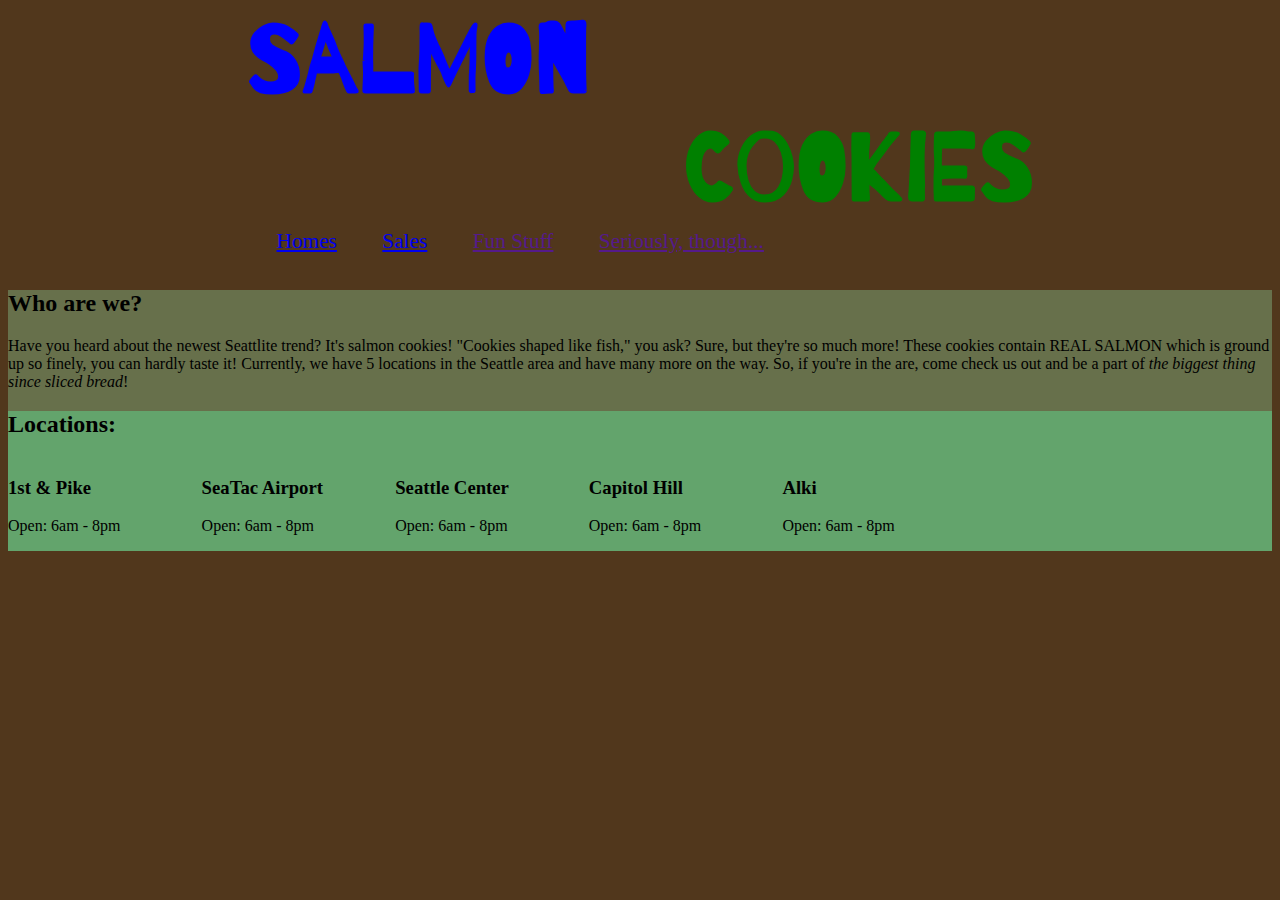
==== index.html @ d1ab7a1d "Added structure to html files and styling." ====
<!DOCTYPE html>
<html>
  <head>
    <meta charset="utf-8">
    <title>Salmon Cookies</title>
    <link rel="stylesheet" href="style.css" />
    <!-- Links for custom fonts -->
    <link href="https://fonts.googleapis.com/css?family=Barrio" rel="stylesheet">
  </head>
  <body>
    <div class="wrapper">
      <header>
        <hgroup>
          <h1 id="salmon">Salmon</h1>
          <h1 id ="cookies">Cookies</h1>
        </hgroup>
        <nav>
          <ul>
            <li class="current"><a href="index.html">Homes</a></li>
            <li><a href="sales.html">Sales</a></li>
            <li><a href="">Fun Stuff</a></li>
            <li><a href="">Seriously, though...</a></li>
          </ul>
        </nav>
      </header>
      <section id="home-content">
        <h2>Who are we?</h2>
        <p>Have you heard about the newest Seattlite trend? It's salmon cookies! "Cookies shaped like fish," you ask? Sure, but they're so much more! These cookies contain REAL SALMON which is ground up so finely, you can hardly taste it! Currently, we have 5 locations in the Seattle area and have many more on the way. So, if you're in the are, come check us out and be a part of <em>the biggest thing since sliced bread</em>!</p>
        <aside class="locations">
          <h2>Locations:</h2>
          <article>
            <h3>1st & Pike</h3>
            <p>Open: 6am - 8pm</p>
          </article>
          <article>
            <h3>SeaTac Airport</h3>
            <p>Open: 6am - 8pm</p>
          </article>
          <article>
            <h3>Seattle Center</h3>
            <p>Open: 6am - 8pm</p>
          </article>
          <article>
            <h3>Capitol Hill</h3>
            <p>Open: 6am - 8pm</p>
          </article>
          <article>
            <h3>Alki</h3>
            <p>Open: 6am - 8pm</p>
          </article>
        </aside>
      </section>
    </div>
  </body>
</html>
---- style.css ----
body {
  align: center;
  padding: 0px;
  background-color: #51371C;
}

.wrapper {
  width: auto;
  align: center;
}

#main-content {
  width: 90%
  align: center;
  margin-top: 2%;
}

header {
  align: center;
  background-image: url("https://github.com/codefellows/seattle-201d19/blob/master/class-06-dom-objects-domain_modeling/assets/salmon.png?raw=true");
  background-position: center;
  width: 787px;
  height: 219px;
  margin: auto;
  padding: 0px;
}

nav {
  font-size: 16pt;
  align: center;
  height: 30px;
  margin: auto;
}

nav ul {
  margin: 0px;
  padding: 5px 0px 5px 30px;
}

nav li {
  display: inline;
  text-decoration: none;
  margin-right: 40px;
}

#salmon {
  font-family: Barrio;
  font-size: 72pt;
  text-align: left;
  padding: 0px 20px 0px 0px;
  margin: 0px;
  color: blue;
}

#cookies {
  font-family: Barrio;
  font-size: 72pt;
  text-align: right;
  padding: 0px 0px 0px 20px;
  margin: 0px;
  color: green;
}

#title {
  text-align: center;
  margin-top: 5%;
}

#home-content {
  margin-top: 5%;
  font-family: Georgia, serif;
  background-color: #67704B;
}

article {
  display: inline-block;
  width: 15%;
}

aside {
  align: right;
  display: block;
}

.locations {
  background-color: #63A46C;

}

.list-item {
  font-family: Helvetica, sans-serif;
}
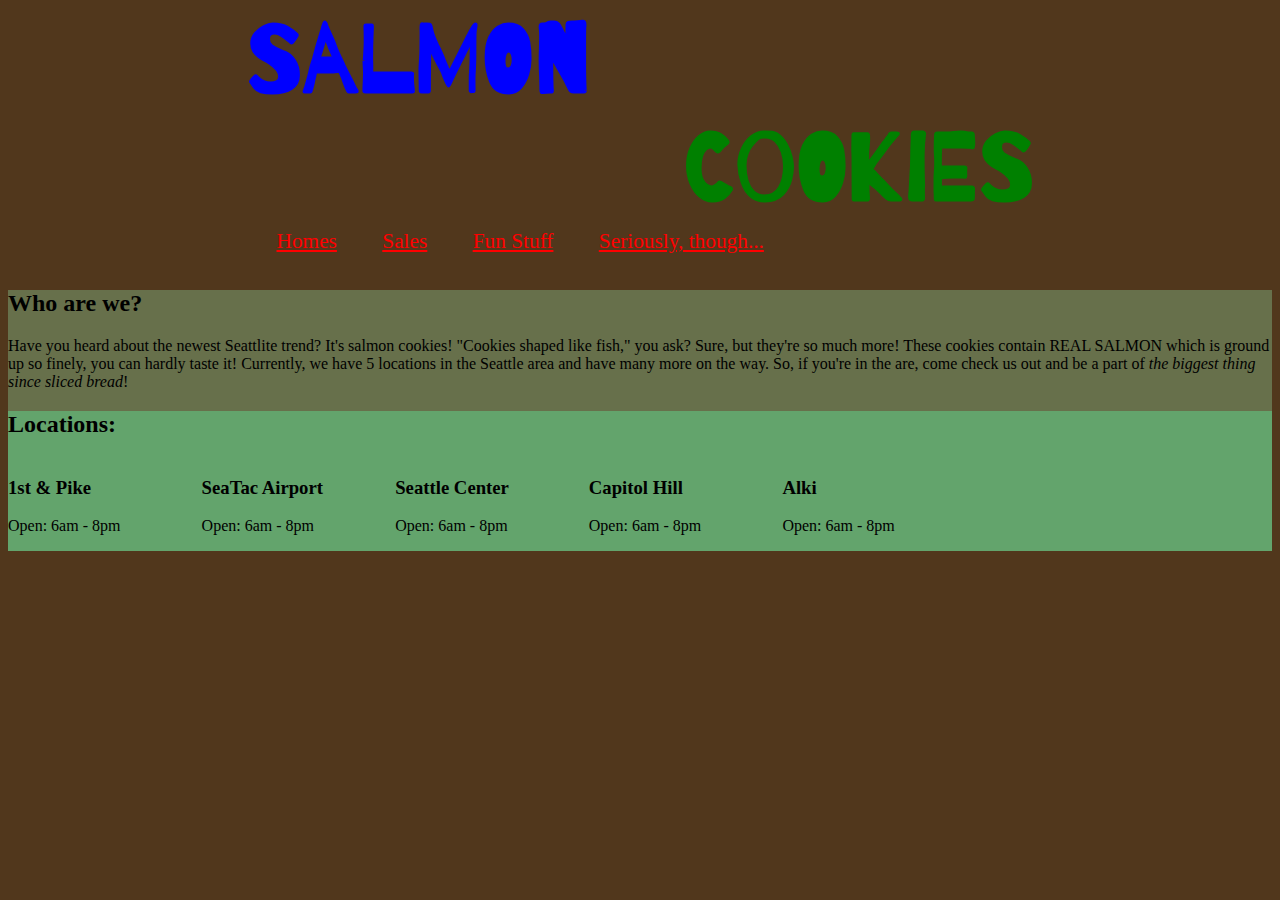
==== commit 4271137b: "Merge pull request #4 from cameronmbacon/tuesday-tables" ====
--- a/index.html
+++ b/index.html
@@ -2,7 +2,7 @@
 <html>
   <head>
     <meta charset="utf-8">
-    <title>Salmon Cookies</title>
+    <title>Salmon Cookies | Home</title>
     <link rel="stylesheet" href="style.css" />
     <!-- Links for custom fonts -->
     <link href="https://fonts.googleapis.com/css?family=Barrio" rel="stylesheet">
--- a/style.css
+++ b/style.css
@@ -32,6 +32,10 @@
   margin: auto;
 }
 
+a {
+  color: red;
+}
+
 nav ul {
   margin: 0px;
   padding: 5px 0px 5px 30px;
@@ -40,6 +44,7 @@
 nav li {
   display: inline;
   text-decoration: none;
+  color: red;
   margin-right: 40px;
 }
 
@@ -90,3 +95,24 @@
 .list-item {
   font-family: Helvetica, sans-serif;
 }
+
+table {
+  background-color: #67704B;
+  border: solid white 1px;
+  font-size: 24px;
+  display: block;
+  width: 100%;
+  overflow: auto;
+  word-wrap: break-word;
+}
+
+thead {
+  display: table-header-group;
+  vertical-align: middle;
+}
+
+tr td {
+  border: solid white 1px;
+  vertical-align: middle;
+  font-family: Helvetica, sans-serif;
+}
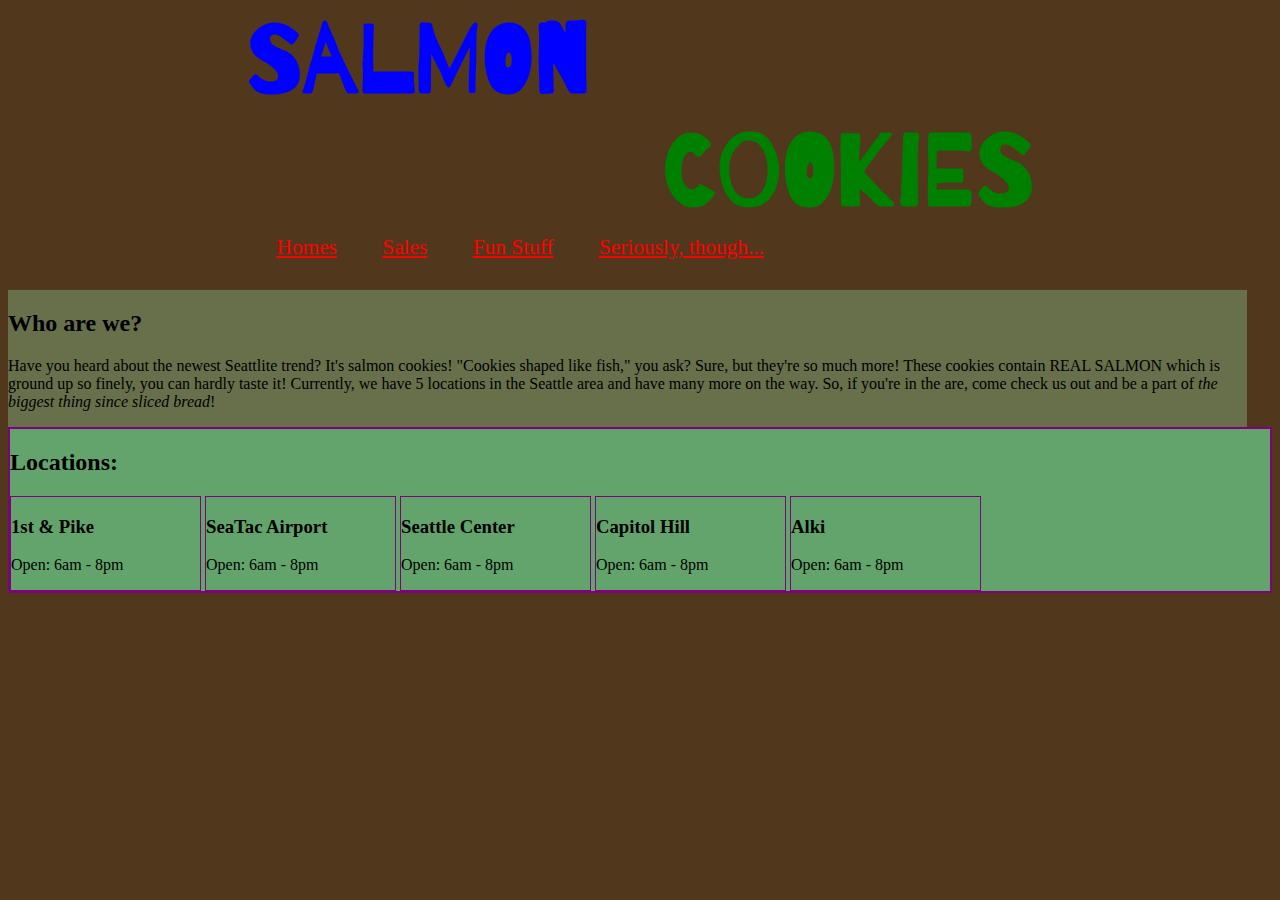
==== commit 61bb62df: "Merge pull request #6 from cameronmbacon/tuesday-tables" ====
--- a/index.html
+++ b/index.html
@@ -26,30 +26,30 @@
       <section id="home-content">
         <h2>Who are we?</h2>
         <p>Have you heard about the newest Seattlite trend? It's salmon cookies! "Cookies shaped like fish," you ask? Sure, but they're so much more! These cookies contain REAL SALMON which is ground up so finely, you can hardly taste it! Currently, we have 5 locations in the Seattle area and have many more on the way. So, if you're in the are, come check us out and be a part of <em>the biggest thing since sliced bread</em>!</p>
-        <aside class="locations">
-          <h2>Locations:</h2>
-          <article>
-            <h3>1st & Pike</h3>
-            <p>Open: 6am - 8pm</p>
-          </article>
-          <article>
-            <h3>SeaTac Airport</h3>
-            <p>Open: 6am - 8pm</p>
-          </article>
-          <article>
-            <h3>Seattle Center</h3>
-            <p>Open: 6am - 8pm</p>
-          </article>
-          <article>
-            <h3>Capitol Hill</h3>
-            <p>Open: 6am - 8pm</p>
-          </article>
-          <article>
-            <h3>Alki</h3>
-            <p>Open: 6am - 8pm</p>
-          </article>
-        </aside>
       </section>
+      <aside class="locations">
+        <h2>Locations:</h2>
+        <article>
+          <h3>1st & Pike</h3>
+          <p>Open: 6am - 8pm</p>
+        </article>
+        <article>
+          <h3>SeaTac Airport</h3>
+          <p>Open: 6am - 8pm</p>
+        </article>
+        <article>
+          <h3>Seattle Center</h3>
+          <p>Open: 6am - 8pm</p>
+        </article>
+        <article>
+          <h3>Capitol Hill</h3>
+          <p>Open: 6am - 8pm</p>
+        </article>
+        <article>
+          <h3>Alki</h3>
+          <p>Open: 6am - 8pm</p>
+        </article>
+      </aside>
     </div>
   </body>
 </html>
--- a/style.css
+++ b/style.css
@@ -5,6 +5,7 @@
 }
 
 .wrapper {
+  display: inline-block;
   width: auto;
   align: center;
 }
@@ -59,20 +60,24 @@
 
 #cookies {
   font-family: Barrio;
-  font-size: 72pt;
+  font-size: 76pt;
   text-align: right;
-  padding: 0px 0px 0px 20px;
+  padding: 0px;
   margin: 0px;
   color: green;
 }
 
 #title {
+  font-size: 36pt;
   text-align: center;
   margin-top: 5%;
 }
 
 #home-content {
+  display: inline-block;
   margin-top: 5%;
+  margin-right: 2%;
+  padding-right: 2%
   font-family: Georgia, serif;
   background-color: #67704B;
 }
@@ -83,11 +88,13 @@
 }
 
 aside {
-  align: right;
+  background-color: #63A46C;
+  border: solid purple 2px;
   display: block;
 }
 
-.locations {
+.locations article {
+  border: solid purple 1.5px;
   background-color: #63A46C;
 
 }
@@ -107,12 +114,36 @@
 }
 
 thead {
+  align-content: center;
   display: table-header-group;
   vertical-align: middle;
 }
 
 tr td {
+  align-content: center;
   border: solid white 1px;
   vertical-align: middle;
   font-family: Helvetica, sans-serif;
 }
+
+th, td {
+  align-content: center;
+  vertical-align: middle;
+  padding: 20px 10px;
+}
+
+label, input {
+  font-size: 18pt;
+  color: white;
+  display: block;
+}
+
+fieldset input {
+  color: black;
+  font-size: 16pt;
+}
+
+#new-store-form {
+  width: 50%;
+  margin: auto;
+}
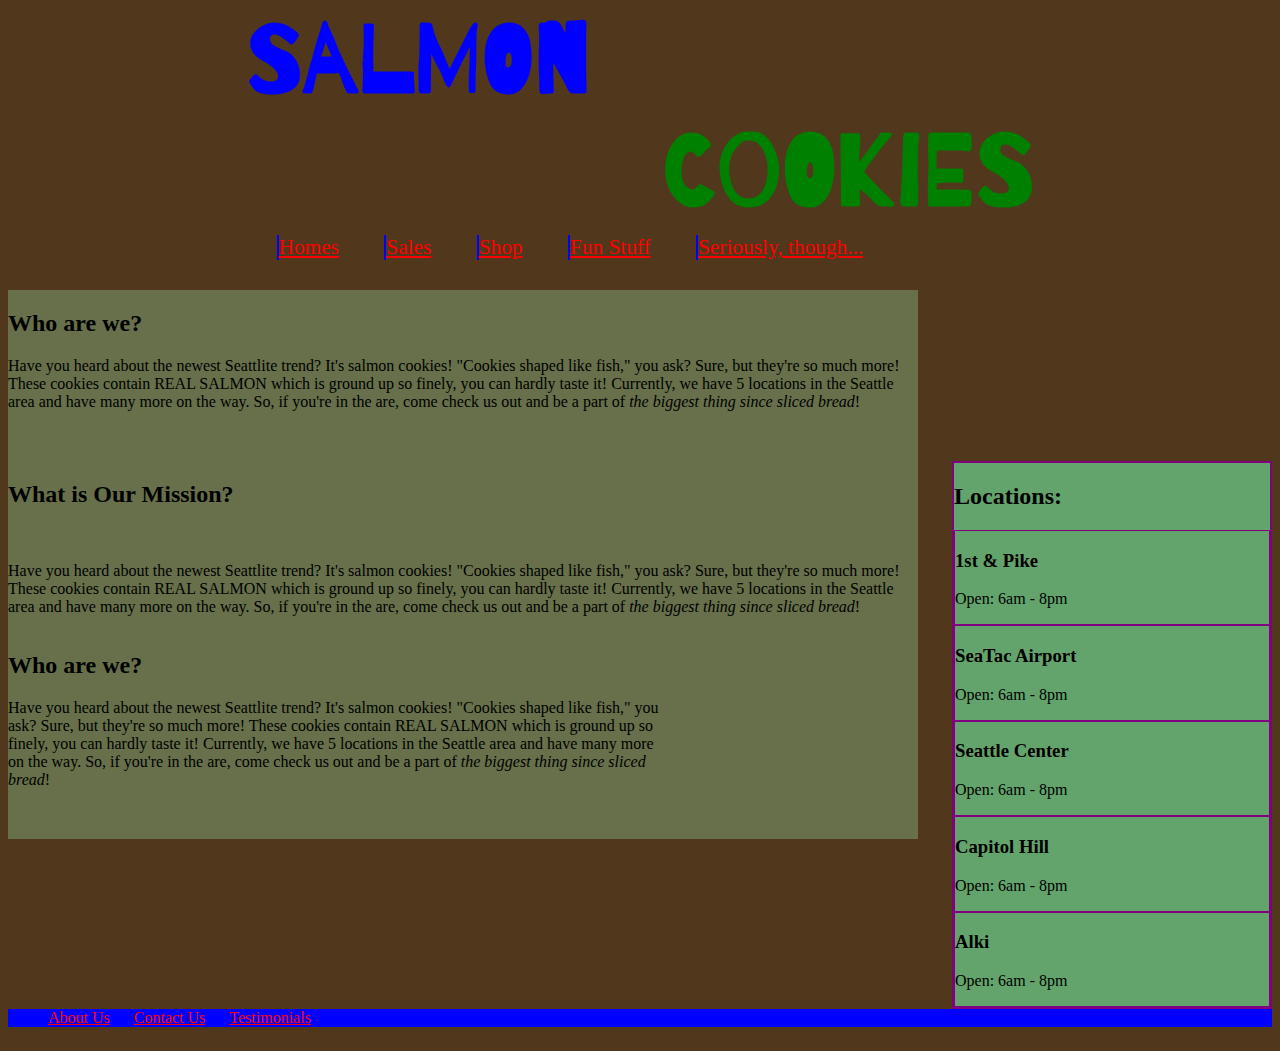
==== commit 36607303: "added more styling to index html, aside finally floats on right side of page" ====
--- a/index.html
+++ b/index.html
@@ -18,6 +18,7 @@
           <ul>
             <li class="current"><a href="index.html">Homes</a></li>
             <li><a href="sales.html">Sales</a></li>
+            <li><a href="">Shop</a></li>
             <li><a href="">Fun Stuff</a></li>
             <li><a href="">Seriously, though...</a></li>
           </ul>
@@ -26,7 +27,25 @@
       <section id="home-content">
         <h2>Who are we?</h2>
         <p>Have you heard about the newest Seattlite trend? It's salmon cookies! "Cookies shaped like fish," you ask? Sure, but they're so much more! These cookies contain REAL SALMON which is ground up so finely, you can hardly taste it! Currently, we have 5 locations in the Seattle area and have many more on the way. So, if you're in the are, come check us out and be a part of <em>the biggest thing since sliced bread</em>!</p>
+        <figure>
+          <img src="" alt="">
+        </figure>
       </section>
+      <section id="mission">
+        <h2>What is Our Mission?</h2>
+        <figure>
+          <img src="" alt="">
+        </figure>
+        <p>Have you heard about the newest Seattlite trend? It's salmon cookies! "Cookies shaped like fish," you ask? Sure, but they're so much more! These cookies contain REAL SALMON which is ground up so finely, you can hardly taste it! Currently, we have 5 locations in the Seattle area and have many more on the way. So, if you're in the are, come check us out and be a part of <em>the biggest thing since sliced bread</em>!</p>
+        <section id="events">
+          <h2>Who are we?</h2>
+          <p>Have you heard about the newest Seattlite trend? It's salmon cookies! "Cookies shaped like fish," you ask? Sure, but they're so much more! These cookies contain REAL SALMON which is ground up so finely, you can hardly taste it! Currently, we have 5 locations in the Seattle area and have many more on the way. So, if you're in the are, come check us out and be a part of <em>the biggest thing since sliced bread</em>!</p>
+          <figure>
+            <img src="" alt="">
+          </figure>
+        </section>
+      </section>
+
       <aside class="locations">
         <h2>Locations:</h2>
         <article>
@@ -50,6 +69,13 @@
           <p>Open: 6am - 8pm</p>
         </article>
       </aside>
+      <footer>
+        <ul>
+          <li class="footer-nav"><a href="">About Us</a></li>
+          <li class="footer-nav"><a href="">Contact Us</a></li>
+          <li class="footer-nav"><a href="">Testimonials</a></li>
+        </ul>
+      </footer>
     </div>
   </body>
 </html>
--- a/style.css
+++ b/style.css
@@ -43,10 +43,11 @@
 }
 
 nav li {
-  display: inline;
-  text-decoration: none;
+  display: inline-block;
+  list-style: none;
   color: red;
   margin-right: 40px;
+  border-left: solid blue 2px;
 }
 
 #salmon {
@@ -80,11 +81,30 @@
   padding-right: 2%
   font-family: Georgia, serif;
   background-color: #67704B;
+  width: 72%;
+}
+
+#mission {
+  display: inline-block;
+  margin-right: 2%;
+  padding-right: 2%
+  font-family: Georgia, serif;
+  background-color: #67704B;
+  width: 72%;
+}
+
+#events {
+  display: inline-block;
+  margin-right: 2%;
+  padding-right: 2%
+  font-family: Georgia, serif;
+  background-color: #67704B;
+  width: 72%;
 }
 
 article {
   display: inline-block;
-  width: 15%;
+  width: auto;
 }
 
 aside {
@@ -93,14 +113,32 @@
   display: block;
 }
 
+.locations {
+  float: right;
+  width: 25%;
+}
+
 .locations article {
   border: solid purple 1.5px;
   background-color: #63A46C;
-
+  display: block;
+  width: auto;
 }
 
 .list-item {
   font-family: Helvetica, sans-serif;
+}
+
+footer {
+  clear: both;
+  background-color: blue;
+}
+
+.footer-nav {
+  display: inline-block;
+  list-style: none;
+  text-align: left;
+  margin: 0 20px 0 0;
 }
 
 table {
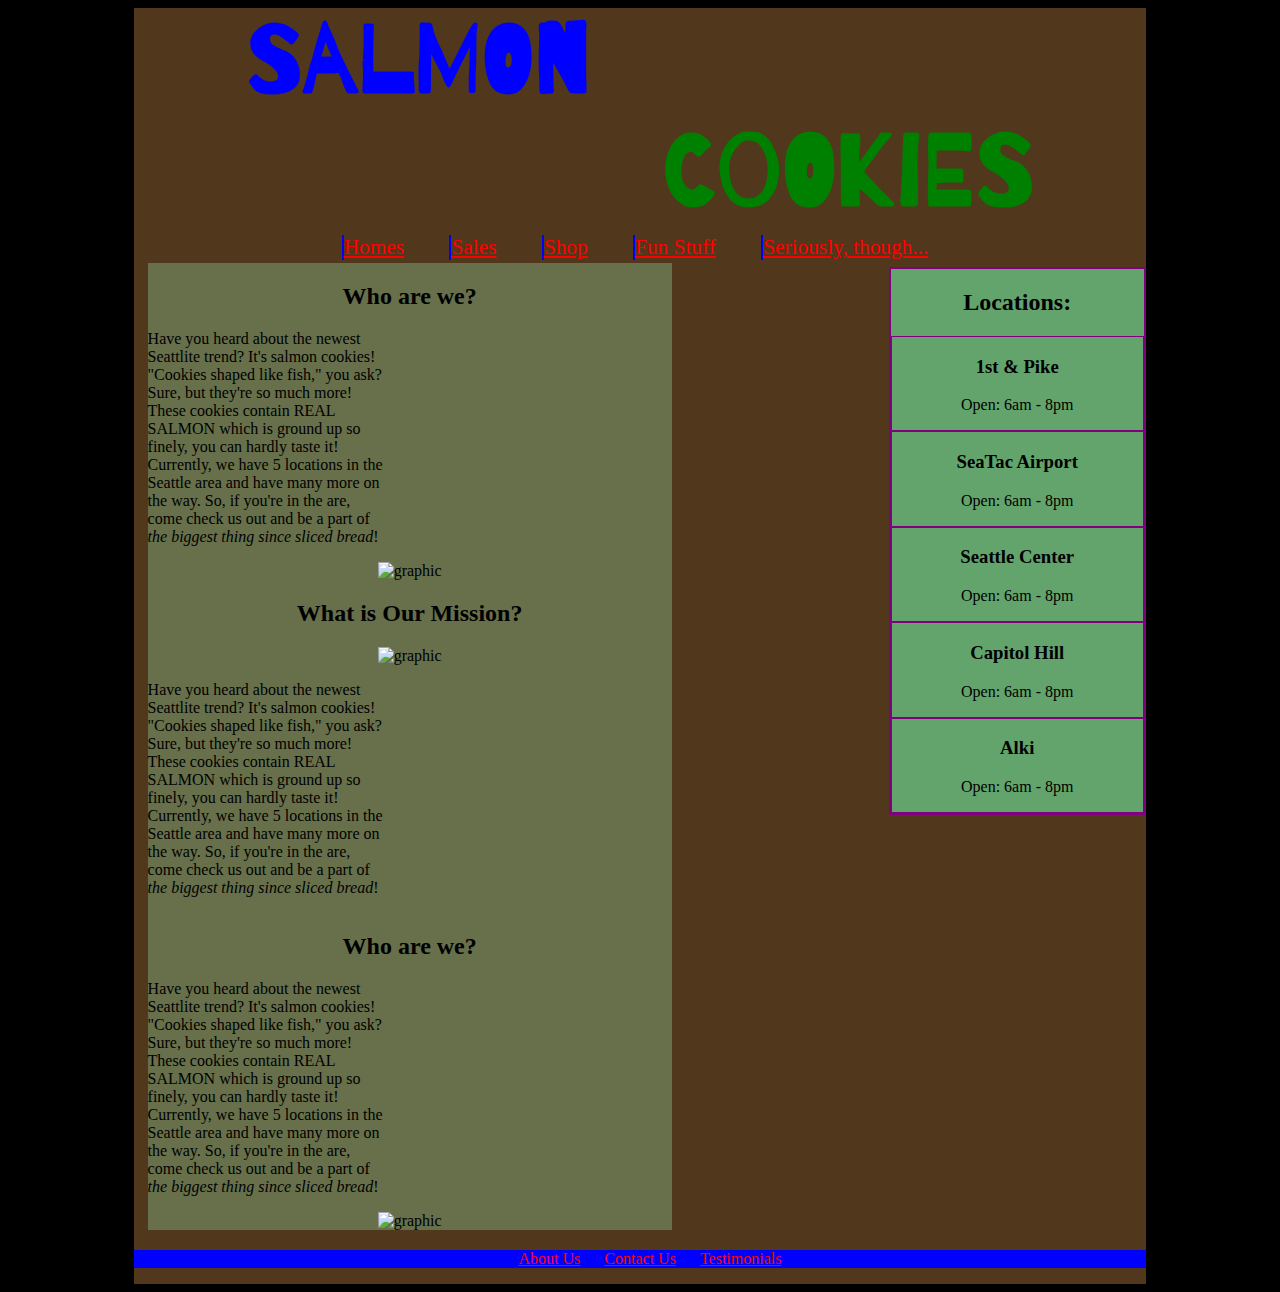
==== commit d737b5f0: "more styling; added salmon.png to folder" ====
--- a/index.html
+++ b/index.html
@@ -24,27 +24,30 @@
           </ul>
         </nav>
       </header>
-      <section id="home-content">
-        <h2>Who are we?</h2>
-        <p>Have you heard about the newest Seattlite trend? It's salmon cookies! "Cookies shaped like fish," you ask? Sure, but they're so much more! These cookies contain REAL SALMON which is ground up so finely, you can hardly taste it! Currently, we have 5 locations in the Seattle area and have many more on the way. So, if you're in the are, come check us out and be a part of <em>the biggest thing since sliced bread</em>!</p>
-        <figure>
-          <img src="" alt="">
-        </figure>
-      </section>
-      <section id="mission">
-        <h2>What is Our Mission?</h2>
-        <figure>
-          <img src="" alt="">
-        </figure>
-        <p>Have you heard about the newest Seattlite trend? It's salmon cookies! "Cookies shaped like fish," you ask? Sure, but they're so much more! These cookies contain REAL SALMON which is ground up so finely, you can hardly taste it! Currently, we have 5 locations in the Seattle area and have many more on the way. So, if you're in the are, come check us out and be a part of <em>the biggest thing since sliced bread</em>!</p>
+
+      <div id="company-info">
+        <section id="home-content">
+          <h2>Who are we?</h2>
+          <p class="paragraphs">Have you heard about the newest Seattlite trend? It's salmon cookies! "Cookies shaped like fish," you ask? Sure, but they're so much more! These cookies contain REAL SALMON which is ground up so finely, you can hardly taste it! Currently, we have 5 locations in the Seattle area and have many more on the way. So, if you're in the are, come check us out and be a part of <em>the biggest thing since sliced bread</em>!</p>
+          <figure class="images">
+            <img src="" alt="graphic">
+          </figure>
+        </section>
+        <section id="mission">
+          <h2>What is Our Mission?</h2>
+          <figure class="images">
+            <img src="" alt="graphic">
+          </figure>
+          <p class="paragraphs">Have you heard about the newest Seattlite trend? It's salmon cookies! "Cookies shaped like fish," you ask? Sure, but they're so much more! These cookies contain REAL SALMON which is ground up so finely, you can hardly taste it! Currently, we have 5 locations in the Seattle area and have many more on the way. So, if you're in the are, come check us out and be a part of <em>the biggest thing since sliced bread</em>!</p>
+        </section>
         <section id="events">
           <h2>Who are we?</h2>
-          <p>Have you heard about the newest Seattlite trend? It's salmon cookies! "Cookies shaped like fish," you ask? Sure, but they're so much more! These cookies contain REAL SALMON which is ground up so finely, you can hardly taste it! Currently, we have 5 locations in the Seattle area and have many more on the way. So, if you're in the are, come check us out and be a part of <em>the biggest thing since sliced bread</em>!</p>
-          <figure>
-            <img src="" alt="">
+          <p class="paragraphs">Have you heard about the newest Seattlite trend? It's salmon cookies! "Cookies shaped like fish," you ask? Sure, but they're so much more! These cookies contain REAL SALMON which is ground up so finely, you can hardly taste it! Currently, we have 5 locations in the Seattle area and have many more on the way. So, if you're in the are, come check us out and be a part of <em>the biggest thing since sliced bread</em>!</p>
+          <figure class="images">
+            <img src="" alt="graphic">
           </figure>
         </section>
-      </section>
+      </div>
 
       <aside class="locations">
         <h2>Locations:</h2>
--- a/style.css
+++ b/style.css
@@ -1,13 +1,15 @@
 body {
   align: center;
   padding: 0px;
+  background-color: black;
+  height: auto;
+  text-align: center;
+}
+
+.wrapper {
+  display: inline-block;
+  width: 80%;
   background-color: #51371C;
-}
-
-.wrapper {
-  display: inline-block;
-  width: auto;
-  align: center;
 }
 
 #main-content {
@@ -20,6 +22,7 @@
   align: center;
   background-image: url("https://github.com/codefellows/seattle-201d19/blob/master/class-06-dom-objects-domain_modeling/assets/salmon.png?raw=true");
   background-position: center;
+  background-color: #51371C;
   width: 787px;
   height: 219px;
   margin: auto;
@@ -75,6 +78,7 @@
 }
 
 #home-content {
+  float: left;
   display: inline-block;
   margin-top: 5%;
   margin-right: 2%;
@@ -85,6 +89,7 @@
 }
 
 #mission {
+  float: left;
   display: inline-block;
   margin-right: 2%;
   padding-right: 2%
@@ -94,6 +99,7 @@
 }
 
 #events {
+  float: left;
   display: inline-block;
   margin-right: 2%;
   padding-right: 2%
@@ -102,12 +108,29 @@
   width: 72%;
 }
 
+#company-info {
+  width: 72%;
+  display: inline-block;
+}
+
+.paragraphs {
+  text-align: left;
+  width: 45%;
+}
+
+.images {
+  display: inline;
+  width: 45%;
+}
+
 article {
   display: inline-block;
   width: auto;
 }
 
 aside {
+  margin-top: 40px;
+  clear: both;
   background-color: #63A46C;
   border: solid purple 2px;
   display: block;
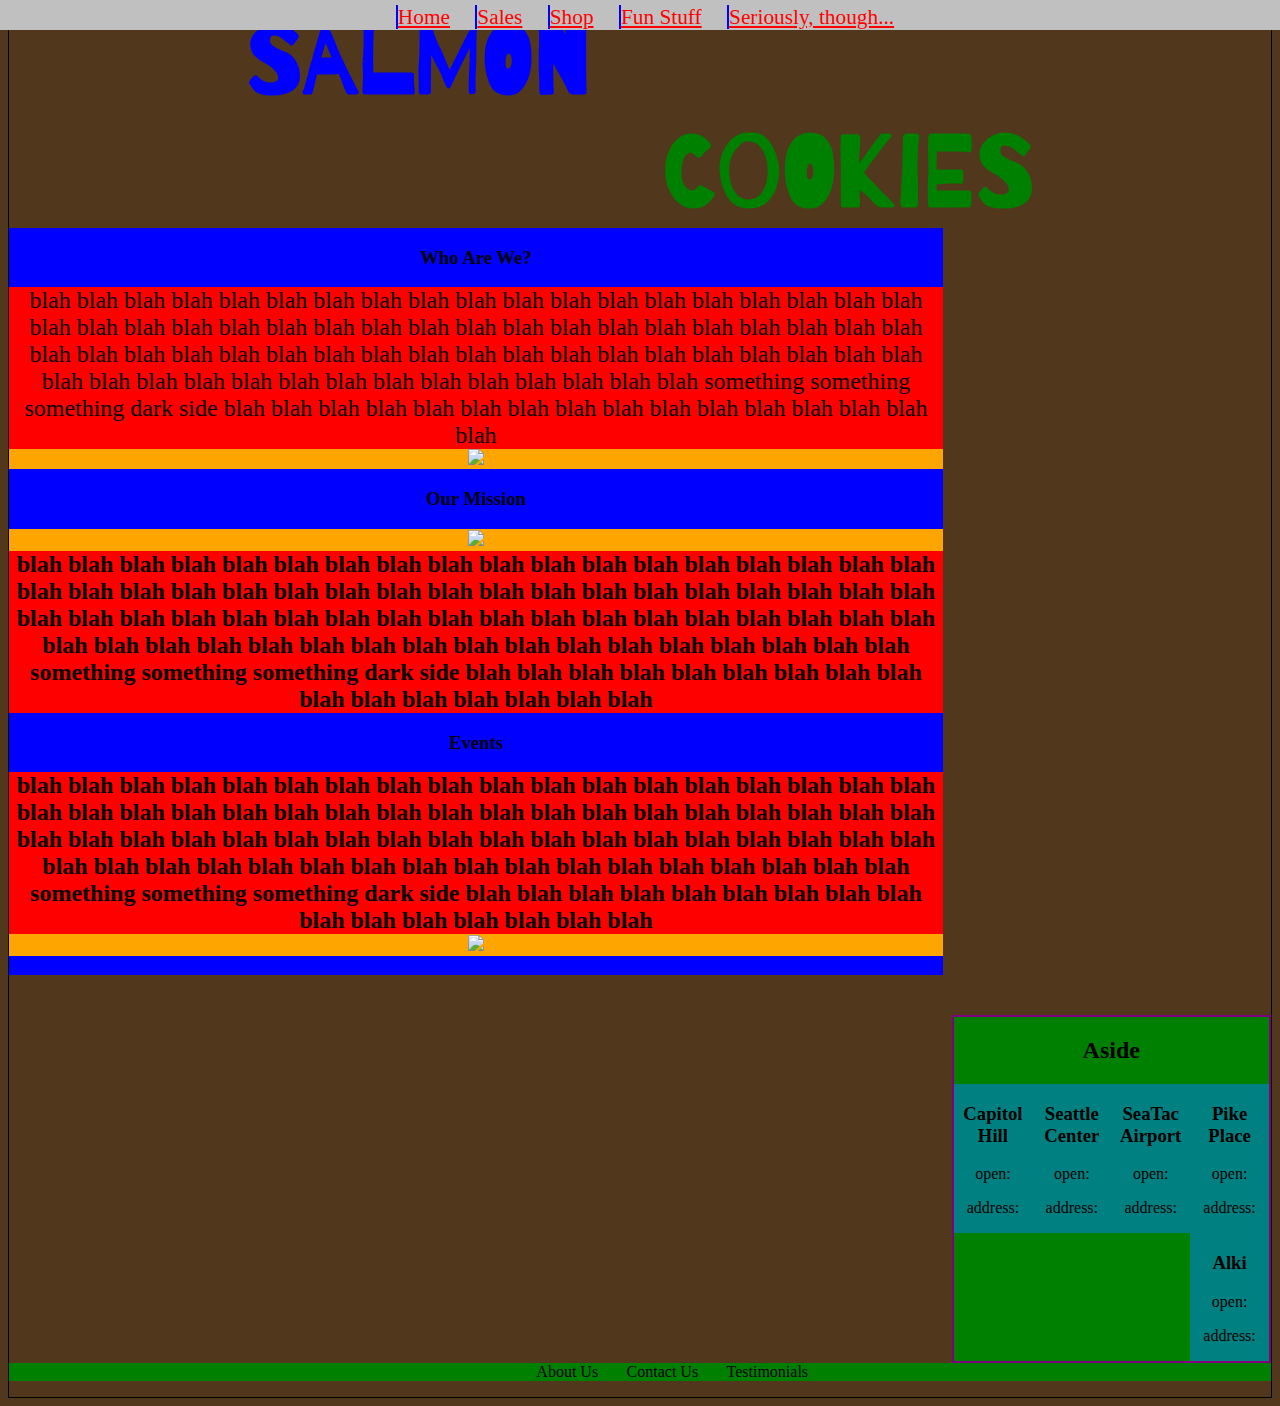
==== commit c0255001: "stylesheet needs more organization" ====
--- a/index.html
+++ b/index.html
@@ -2,83 +2,88 @@
 <html>
   <head>
     <meta charset="utf-8">
-    <title>Salmon Cookies | Home</title>
+    <title>Salmon Cookies | Sales</title>
     <link rel="stylesheet" href="style.css" />
     <!-- Links for custom fonts -->
     <link href="https://fonts.googleapis.com/css?family=Barrio" rel="stylesheet">
   </head>
+
   <body>
-    <div class="wrapper">
-      <header>
-        <hgroup>
-          <h1 id="salmon">Salmon</h1>
-          <h1 id ="cookies">Cookies</h1>
-        </hgroup>
-        <nav>
-          <ul>
-            <li class="current"><a href="index.html">Homes</a></li>
-            <li><a href="sales.html">Sales</a></li>
-            <li><a href="">Shop</a></li>
-            <li><a href="">Fun Stuff</a></li>
-            <li><a href="">Seriously, though...</a></li>
-          </ul>
-        </nav>
-      </header>
+    <header>
+        <h1 id="salmon">Salmon</h1>
+        <h1 id ="cookies">Cookies</h1>
+    </header>
 
-      <div id="company-info">
-        <section id="home-content">
-          <h2>Who are we?</h2>
-          <p class="paragraphs">Have you heard about the newest Seattlite trend? It's salmon cookies! "Cookies shaped like fish," you ask? Sure, but they're so much more! These cookies contain REAL SALMON which is ground up so finely, you can hardly taste it! Currently, we have 5 locations in the Seattle area and have many more on the way. So, if you're in the are, come check us out and be a part of <em>the biggest thing since sliced bread</em>!</p>
+      <nav>
+        <ul>
+          <li class="current"><a href="index.html">Home</a></li>
+          <li><a href="sales.html">Sales</a></li>
+          <li><a href="">Shop</a></li>
+          <li><a href="">Fun Stuff</a></li>
+          <li><a href="">Seriously, though...</a></li>
+        </ul>
+      </nav>
+
+    <section id="floatLeft">
+      <h3>Who Are We?</h3>
+      <article class="info">
+          <p>blah blah blah blah blah blah blah blah blah blah blah blah blah blah blah blah blah blah blah blah blah blah blah blah blah blah blah blah blah blah blah blah blah blah blah blah blah blah blah blah blah blah blah blah blah blah blah blah blah blah blah blah blah blah blah blah blah blah blah blah blah blah blah blah blah blah blah blah blah blah blah something something something dark side blah blah blah blah blah blah blah blah blah blah blah blah blah blah blah blah </p>
           <figure class="images">
-            <img src="" alt="graphic">
+            <img src="https://placekitten.com/500/300">
           </figure>
-        </section>
-        <section id="mission">
-          <h2>What is Our Mission?</h2>
+      </article>
+          <h3>Our Mission<h3>
+         <article class="info">
           <figure class="images">
-            <img src="" alt="graphic">
+            <img src="https://placekitten.com/500/300">
           </figure>
-          <p class="paragraphs">Have you heard about the newest Seattlite trend? It's salmon cookies! "Cookies shaped like fish," you ask? Sure, but they're so much more! These cookies contain REAL SALMON which is ground up so finely, you can hardly taste it! Currently, we have 5 locations in the Seattle area and have many more on the way. So, if you're in the are, come check us out and be a part of <em>the biggest thing since sliced bread</em>!</p>
-        </section>
-        <section id="events">
-          <h2>Who are we?</h2>
-          <p class="paragraphs">Have you heard about the newest Seattlite trend? It's salmon cookies! "Cookies shaped like fish," you ask? Sure, but they're so much more! These cookies contain REAL SALMON which is ground up so finely, you can hardly taste it! Currently, we have 5 locations in the Seattle area and have many more on the way. So, if you're in the are, come check us out and be a part of <em>the biggest thing since sliced bread</em>!</p>
+          <p>blah blah blah blah blah blah blah blah blah blah blah blah blah blah blah blah blah blah blah blah blah blah blah blah blah blah blah blah blah blah blah blah blah blah blah blah blah blah blah blah blah blah blah blah blah blah blah blah blah blah blah blah blah blah blah blah blah blah blah blah blah blah blah blah blah blah blah blah blah blah blah something something something dark side blah blah blah blah blah blah blah blah blah blah blah blah blah blah blah blah </p>
+      </article>
+          <h3>Events<h3>
+          <article class="info">
+          <p>blah blah blah blah blah blah blah blah blah blah blah blah blah blah blah blah blah blah blah blah blah blah blah blah blah blah blah blah blah blah blah blah blah blah blah blah blah blah blah blah blah blah blah blah blah blah blah blah blah blah blah blah blah blah blah blah blah blah blah blah blah blah blah blah blah blah blah blah blah blah blah something something something dark side blah blah blah blah blah blah blah blah blah blah blah blah blah blah blah blah </p>
           <figure class="images">
-            <img src="" alt="graphic">
+            <img src="https://placekitten.com/500/300">
           </figure>
-        </section>
-      </div>
+      </article>
+    </section>
 
-      <aside class="locations">
-        <h2>Locations:</h2>
-        <article>
-          <h3>1st & Pike</h3>
-          <p>Open: 6am - 8pm</p>
-        </article>
-        <article>
-          <h3>SeaTac Airport</h3>
-          <p>Open: 6am - 8pm</p>
-        </article>
-        <article>
-          <h3>Seattle Center</h3>
-          <p>Open: 6am - 8pm</p>
-        </article>
-        <article>
-          <h3>Capitol Hill</h3>
-          <p>Open: 6am - 8pm</p>
-        </article>
-        <article>
-          <h3>Alki</h3>
-          <p>Open: 6am - 8pm</p>
-        </article>
-      </aside>
-      <footer>
-        <ul>
-          <li class="footer-nav"><a href="">About Us</a></li>
-          <li class="footer-nav"><a href="">Contact Us</a></li>
-          <li class="footer-nav"><a href="">Testimonials</a></li>
-        </ul>
-      </footer>
-    </div>
+    <aside id="floatRight">
+      <h2>Aside</h2>
+      <article class="locations">
+        <h3>Pike Place</h3>
+        <p>open: </p>
+        <p>address: </p>
+      </article>
+      <article class="locations">
+        <h3>SeaTac Airport</h3>
+        <p>open: </p>
+        <p>address: </p>
+      </article>
+      <article class="locations">
+        <h3>Seattle Center</h3>
+        <p>open: </p>
+        <p>address: </p>
+      </article>
+      <article class="locations">
+        <h3>Capitol Hill</h3>
+        <p>open: </p>
+        <p>address: </p>
+      </article>
+      <article class="locations">
+        <h3>Alki</h3>
+        <p>open: </p>
+        <p>address: </p>
+      </article>
+    </aside>
+
+    <footer>
+      <ul>
+        <li>About Us</li>
+        <li>Contact Us</li>
+        <li>Testimonials</li>
+      </ul>
+    </footer>
+
   </body>
 </html>
--- a/style.css
+++ b/style.css
@@ -20,7 +20,7 @@
 
 header {
   align: center;
-  background-image: url("https://github.com/codefellows/seattle-201d19/blob/master/class-06-dom-objects-domain_modeling/assets/salmon.png?raw=true");
+  background-image: url("salmon.png");
   background-position: center;
   background-color: #51371C;
   width: 787px;
@@ -208,3 +208,119 @@
   width: 50%;
   margin: auto;
 }
+
+body {
+  background-color: #51371C;
+}
+
+header {
+  align: center;
+  background-image: url("https://github.com/codefellows/seattle-201d19/blob/master/class-06-dom-objects-domain_modeling/assets/salmon.png?raw=true");
+  background-position: center;
+  background-color: #51371C;
+  width: 787px;
+  height: 219px;
+  margin: auto;
+  padding: 0px;
+}
+
+#salmon {
+  font-family: Barrio;
+  font-size: 72pt;
+  text-align: left;
+  padding: 0;
+  margin: 0;
+  color: blue;
+}
+
+#cookies {
+  font-family: Barrio;
+  font-size: 76pt;
+  text-align: right;
+  padding: 0;
+  margin: 0;
+  color: green;
+}
+
+article {
+  background-color: orange;
+  padding: 0px;
+}
+
+.info {
+  display: inline-block;
+  float: none;
+}
+
+.info p {
+  font-size: 24px;
+  background-color: red;
+  display: inline-block;
+  text-align: center;dddddddddddddddddddddddddddddddddddddddddddddddddddddddddddddddddddddddddddddddddddddddddddddddddddddddddddddddd
+  width: 47%;
+  margin: 0;
+  padding: 0;
+}
+
+.images {
+  display: inline-block;
+  padding; 0px;
+  margin: 0px;
+
+}
+
+body {
+  border: solid 1px;
+}
+
+nav li {
+  display: inline;
+  margin-right: 20px;
+}
+
+nav ul {
+  margin: 0px;
+  padding: 5px 0px 5px 30px;
+}
+
+nav {
+  background-color: silver;
+  position: fixed;
+  top: 0px;
+  left: 0px;
+  width: 100%;
+}
+
+section {
+  background-color: blue;
+  height: auto;
+}
+
+aside {
+  background-color: green;
+}
+
+.locations {
+  background-color: teal;
+}
+
+footer {
+  background-color: green;
+  clear: both;
+}
+
+footer ul li{
+  list-style: none;
+  display: inline-block;
+  margin-left: 2%;
+}
+
+#floatLeft {
+  float: left;
+  width: 74%;
+}
+
+#floatRight {
+  float: right;
+  width: 25%;
+}
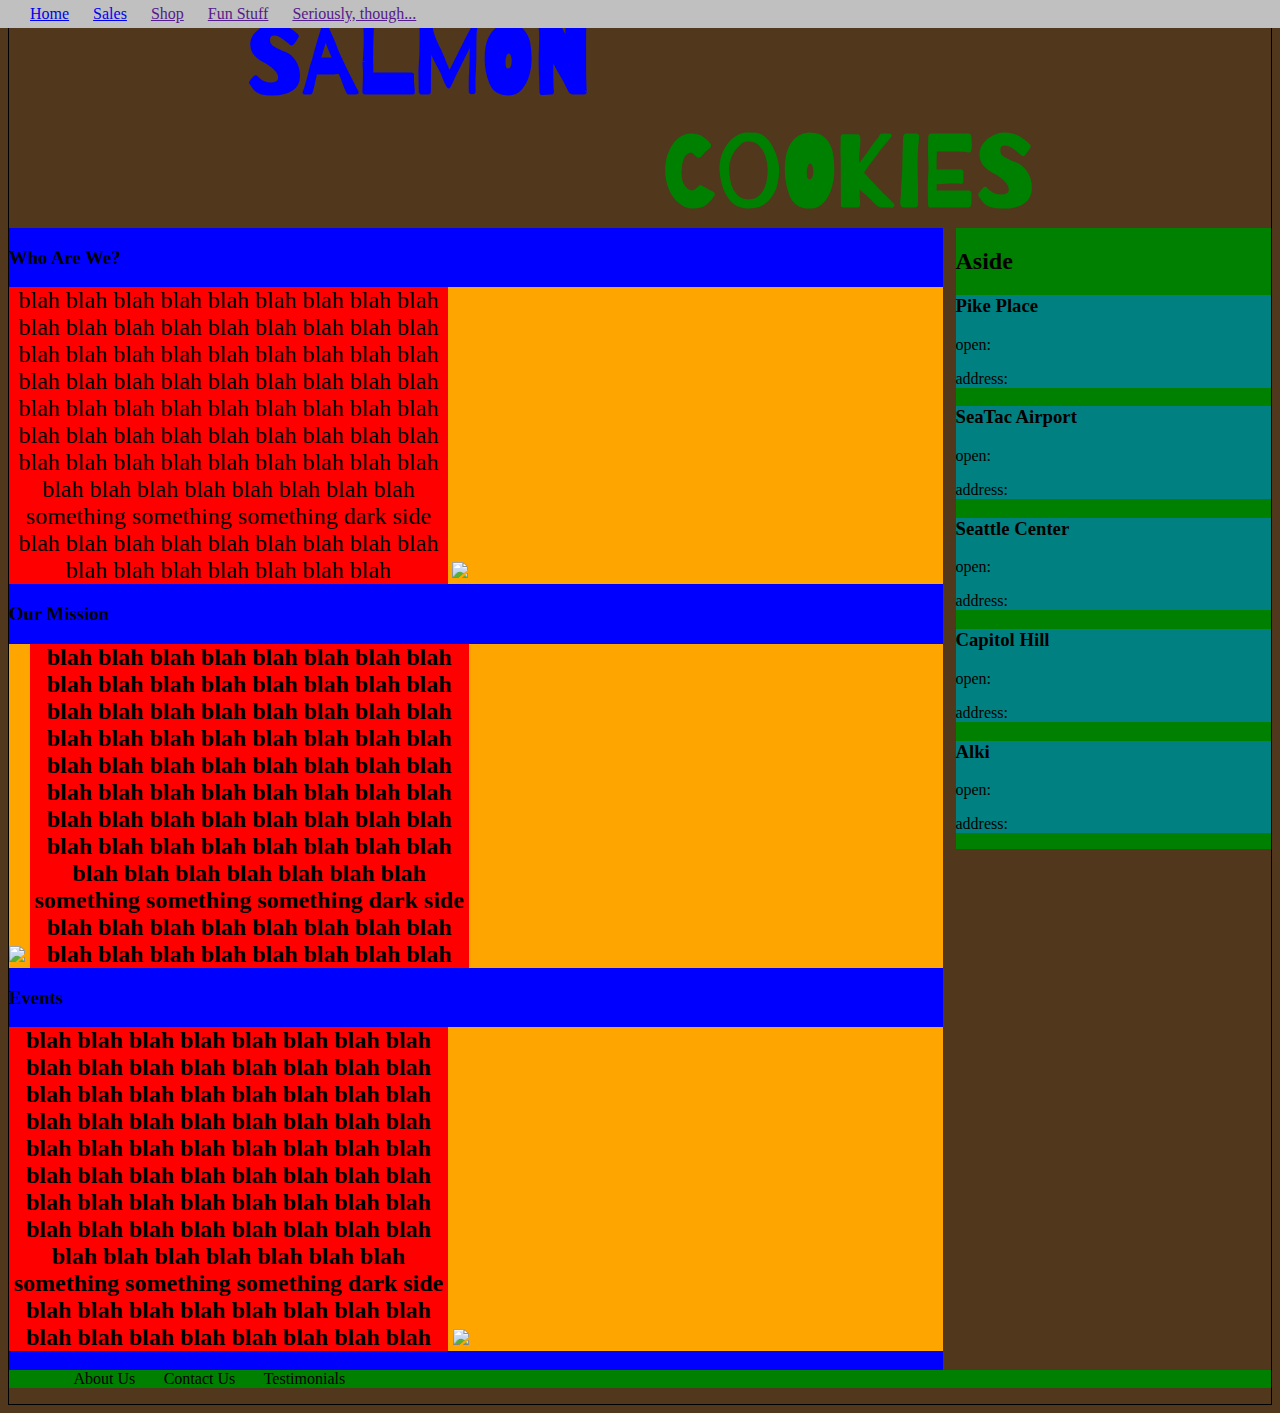
==== commit 66ee7b4a: "The stylesheet works for both pages now" ====
--- a/index.html
+++ b/index.html
@@ -2,7 +2,7 @@
 <html>
   <head>
     <meta charset="utf-8">
-    <title>Salmon Cookies | Sales</title>
+    <title>Salmon Cookies | Home</title>
     <link rel="stylesheet" href="style.css" />
     <!-- Links for custom fonts -->
     <link href="https://fonts.googleapis.com/css?family=Barrio" rel="stylesheet">
--- a/style.css
+++ b/style.css
@@ -1,11 +1,3 @@
-body {
-  align: center;
-  padding: 0px;
-  background-color: black;
-  height: auto;
-  text-align: center;
-}
-
 .wrapper {
   display: inline-block;
   width: 80%;
@@ -18,150 +10,10 @@
   margin-top: 2%;
 }
 
-header {
-  align: center;
-  background-image: url("salmon.png");
-  background-position: center;
-  background-color: #51371C;
-  width: 787px;
-  height: 219px;
-  margin: auto;
-  padding: 0px;
-}
-
-nav {
-  font-size: 16pt;
-  align: center;
-  height: 30px;
-  margin: auto;
-}
-
-a {
-  color: red;
-}
-
-nav ul {
-  margin: 0px;
-  padding: 5px 0px 5px 30px;
-}
-
-nav li {
-  display: inline-block;
-  list-style: none;
-  color: red;
-  margin-right: 40px;
-  border-left: solid blue 2px;
-}
-
-#salmon {
-  font-family: Barrio;
-  font-size: 72pt;
-  text-align: left;
-  padding: 0px 20px 0px 0px;
-  margin: 0px;
-  color: blue;
-}
-
-#cookies {
-  font-family: Barrio;
-  font-size: 76pt;
-  text-align: right;
-  padding: 0px;
-  margin: 0px;
+#sales-title {
+  text-align: center;
+  font-size: 54px;
   color: green;
-}
-
-#title {
-  font-size: 36pt;
-  text-align: center;
-  margin-top: 5%;
-}
-
-#home-content {
-  float: left;
-  display: inline-block;
-  margin-top: 5%;
-  margin-right: 2%;
-  padding-right: 2%
-  font-family: Georgia, serif;
-  background-color: #67704B;
-  width: 72%;
-}
-
-#mission {
-  float: left;
-  display: inline-block;
-  margin-right: 2%;
-  padding-right: 2%
-  font-family: Georgia, serif;
-  background-color: #67704B;
-  width: 72%;
-}
-
-#events {
-  float: left;
-  display: inline-block;
-  margin-right: 2%;
-  padding-right: 2%
-  font-family: Georgia, serif;
-  background-color: #67704B;
-  width: 72%;
-}
-
-#company-info {
-  width: 72%;
-  display: inline-block;
-}
-
-.paragraphs {
-  text-align: left;
-  width: 45%;
-}
-
-.images {
-  display: inline;
-  width: 45%;
-}
-
-article {
-  display: inline-block;
-  width: auto;
-}
-
-aside {
-  margin-top: 40px;
-  clear: both;
-  background-color: #63A46C;
-  border: solid purple 2px;
-  display: block;
-}
-
-.locations {
-  float: right;
-  width: 25%;
-}
-
-.locations article {
-  border: solid purple 1.5px;
-  background-color: #63A46C;
-  display: block;
-  width: auto;
-}
-
-.list-item {
-  font-family: Helvetica, sans-serif;
-}
-
-footer {
-  clear: both;
-  background-color: blue;
-}
-
-.footer-nav {
-  display: inline-block;
-  list-style: none;
-  text-align: left;
-  margin: 0 20px 0 0;
 }
 
 table {
@@ -211,6 +63,7 @@
 
 body {
   background-color: #51371C;
+  border: solid 1px;
 }
 
 header {
@@ -256,7 +109,7 @@
   font-size: 24px;
   background-color: red;
   display: inline-block;
-  text-align: center;dddddddddddddddddddddddddddddddddddddddddddddddddddddddddddddddddddddddddddddddddddddddddddddddddddddddddddddddd
+  text-align: center;
   width: 47%;
   margin: 0;
   padding: 0;
@@ -267,10 +120,6 @@
   padding; 0px;
   margin: 0px;
 
-}
-
-body {
-  border: solid 1px;
 }
 
 nav li {
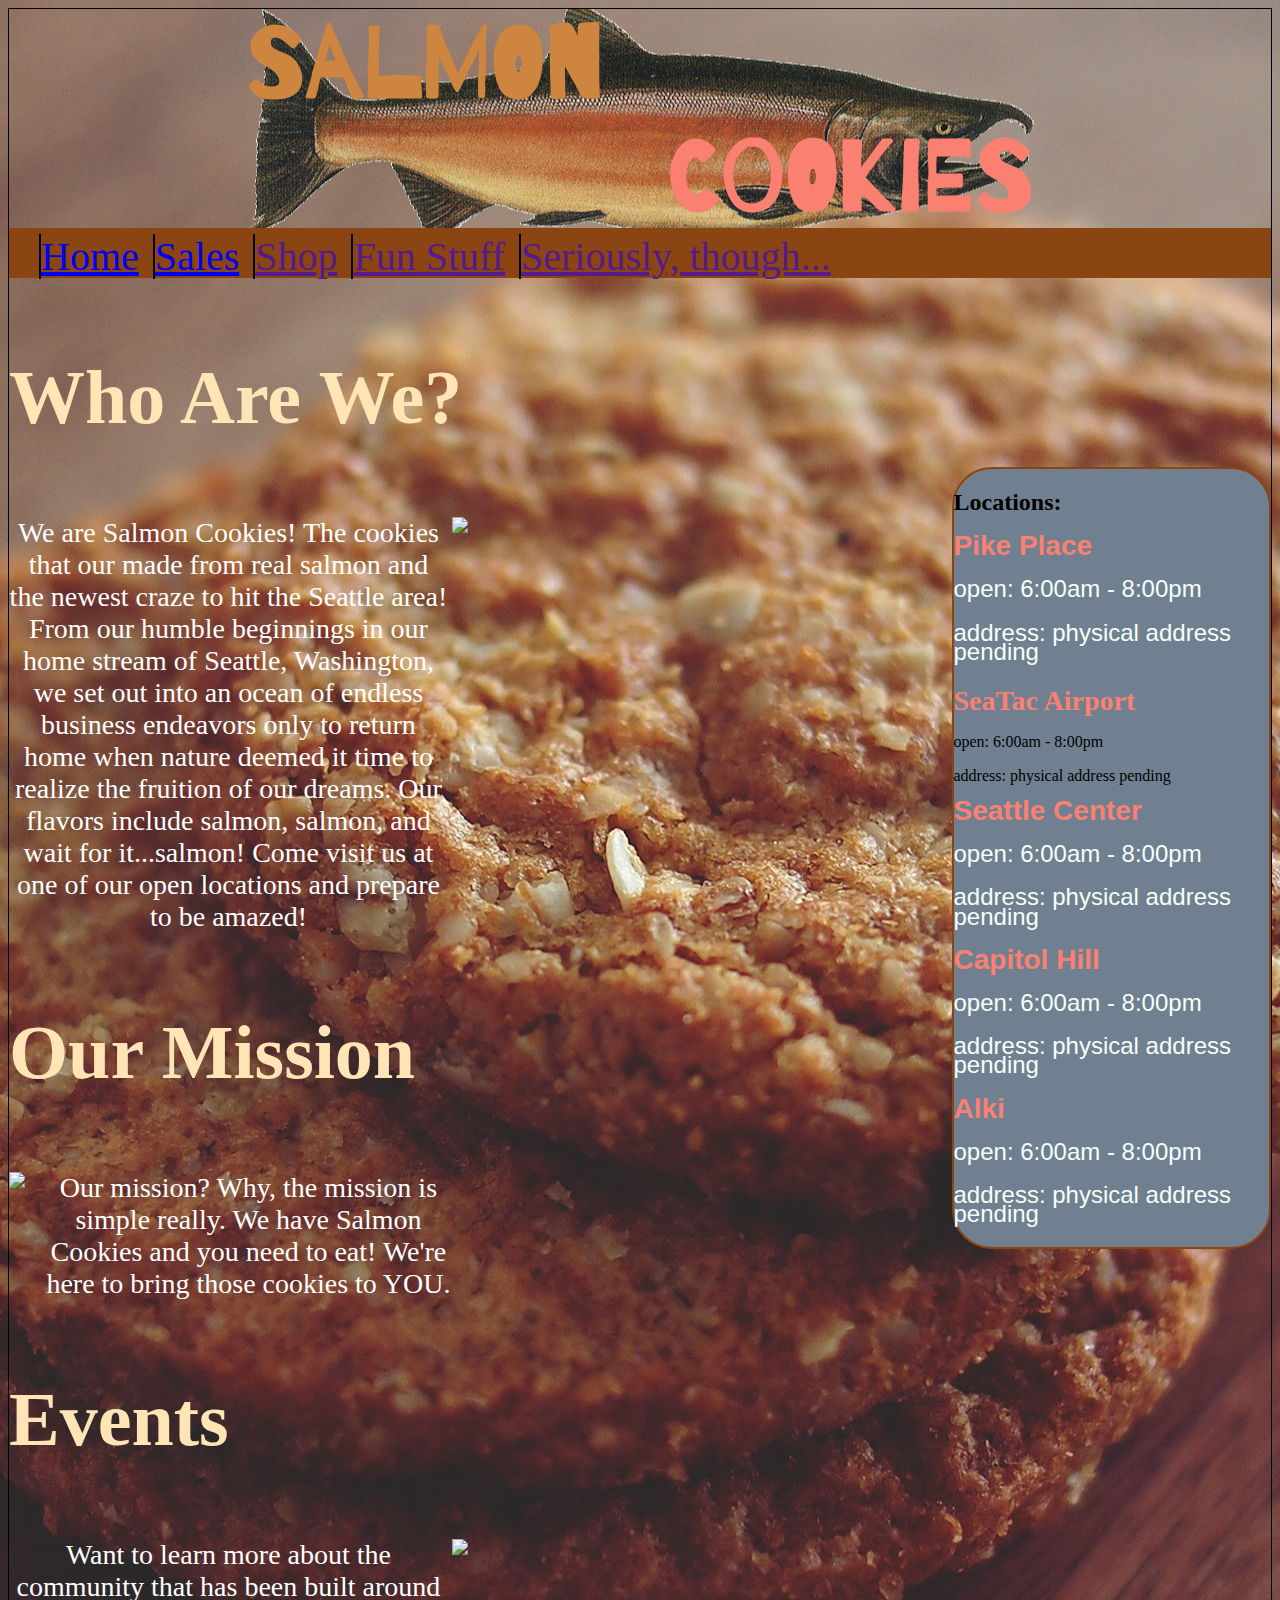
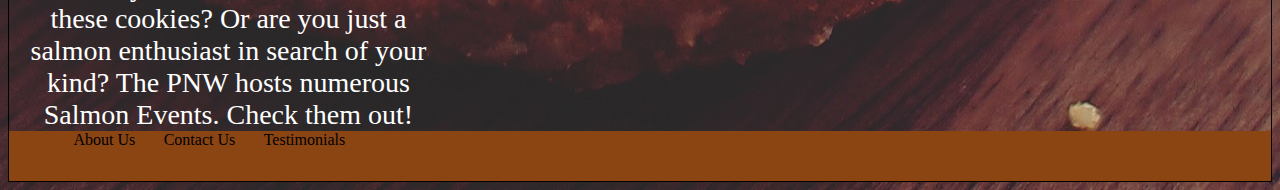
==== commit cd3e8e04: "added more styling to index.html and sales.html" ====
--- a/index.html
+++ b/index.html
@@ -9,72 +9,95 @@
   </head>
 
   <body>
+
     <header>
         <h1 id="salmon">Salmon</h1>
         <h1 id ="cookies">Cookies</h1>
     </header>
 
-      <nav>
-        <ul>
-          <li class="current"><a href="index.html">Home</a></li>
-          <li><a href="sales.html">Sales</a></li>
-          <li><a href="">Shop</a></li>
-          <li><a href="">Fun Stuff</a></li>
-          <li><a href="">Seriously, though...</a></li>
-        </ul>
-      </nav>
+    <nav>
+      <ul>
+        <li class="current"><a href="index.html">Home</a></li>
+        <li><a href="sales.html">Sales</a></li>
+        <li><a href="">Shop</a></li>
+        <li><a href="">Fun Stuff</a></li>
+        <li><a href="">Seriously, though...</a></li>
+      </ul>
+    </nav>
 
     <section id="floatLeft">
+
       <h3>Who Are We?</h3>
+
       <article class="info">
-          <p>blah blah blah blah blah blah blah blah blah blah blah blah blah blah blah blah blah blah blah blah blah blah blah blah blah blah blah blah blah blah blah blah blah blah blah blah blah blah blah blah blah blah blah blah blah blah blah blah blah blah blah blah blah blah blah blah blah blah blah blah blah blah blah blah blah blah blah blah blah blah blah something something something dark side blah blah blah blah blah blah blah blah blah blah blah blah blah blah blah blah </p>
-          <figure class="images">
-            <img src="https://placekitten.com/500/300">
-          </figure>
+
+        <p>We are Salmon Cookies! The cookies that our made from real salmon and the newest craze to hit the Seattle area! From our humble beginnings in our home stream of Seattle, Washington, we set out into an ocean of endless business endeavors only to return home when nature deemed it time to realize the fruition of our dreams. Our flavors include salmon, salmon, and wait for it...salmon! Come visit us at one of our open locations and prepare to be amazed!</p>
+
+        <figure class="images">
+          <img src="https://placekitten.com/500/300">
+        </figure>
+
       </article>
-          <h3>Our Mission<h3>
-         <article class="info">
-          <figure class="images">
-            <img src="https://placekitten.com/500/300">
-          </figure>
-          <p>blah blah blah blah blah blah blah blah blah blah blah blah blah blah blah blah blah blah blah blah blah blah blah blah blah blah blah blah blah blah blah blah blah blah blah blah blah blah blah blah blah blah blah blah blah blah blah blah blah blah blah blah blah blah blah blah blah blah blah blah blah blah blah blah blah blah blah blah blah blah blah something something something dark side blah blah blah blah blah blah blah blah blah blah blah blah blah blah blah blah </p>
+
+      <h3>Our Mission</h3>
+
+      <article class="info">
+
+        <figure class="images">
+          <img src="https://placekitten.com/500/300">
+        </figure>
+
+        <p>Our mission? Why, the mission is simple really. We have Salmon Cookies and you need to eat! We're here to bring those cookies to YOU.</p>
+
       </article>
-          <h3>Events<h3>
-          <article class="info">
-          <p>blah blah blah blah blah blah blah blah blah blah blah blah blah blah blah blah blah blah blah blah blah blah blah blah blah blah blah blah blah blah blah blah blah blah blah blah blah blah blah blah blah blah blah blah blah blah blah blah blah blah blah blah blah blah blah blah blah blah blah blah blah blah blah blah blah blah blah blah blah blah blah something something something dark side blah blah blah blah blah blah blah blah blah blah blah blah blah blah blah blah </p>
-          <figure class="images">
-            <img src="https://placekitten.com/500/300">
-          </figure>
+
+      <h3>Events</h3>
+
+      <article class="info">
+        <p>Want to learn more about the community that has been built around these cookies? Or are you just a salmon enthusiast in search of your kind? The PNW hosts numerous Salmon Events. Check them out!</p>
+
+        <figure class="images">
+          <img src="https://placekitten.com/500/300">
+        </figure>
+
       </article>
+
     </section>
 
     <aside id="floatRight">
-      <h2>Aside</h2>
+
+      <h2>Locations:</h2>
+
       <article class="locations">
-        <h3>Pike Place</h3>
-        <p>open: </p>
-        <p>address: </p>
+        <h4>Pike Place</h4>
+        <p>open: 6:00am - 8:00pm</p>
+        <p>address: physical address pending</p>
+      </article
+
+      <article class="locations">
+        <h4>SeaTac Airport</h4>
+        <p>open: 6:00am - 8:00pm</p>
+        <p>address: physical address pending</p>
       </article>
+
       <article class="locations">
-        <h3>SeaTac Airport</h3>
-        <p>open: </p>
-        <p>address: </p>
+        <h4>Seattle Center</h4>
+        <p>open: 6:00am - 8:00pm</p>
+        <p>address: physical address pending</p>
       </article>
+
       <article class="locations">
-        <h3>Seattle Center</h3>
-        <p>open: </p>
-        <p>address: </p>
+        <h4>Capitol Hill</h4>
+        <p>open: 6:00am - 8:00pm</p>
+        <p>address: physical address pending</p>
       </article>
+
       <article class="locations">
-        <h3>Capitol Hill</h3>
-        <p>open: </p>
-        <p>address: </p>
+        <h4>Alki</h4>
+        <p>open: 6:00am - 8:00pm</p>
+        <p>address: physical address pending</p>
       </article>
-      <article class="locations">
-        <h3>Alki</h3>
-        <p>open: </p>
-        <p>address: </p>
-      </article>
+      
     </aside>
 
     <footer>
--- a/style.css
+++ b/style.css
@@ -1,7 +1,6 @@
 .wrapper {
   display: inline-block;
   width: 80%;
-  background-color: #51371C;
 }
 
 #main-content {
@@ -13,7 +12,7 @@
 #sales-title {
   text-align: center;
   font-size: 54px;
-  color: green;
+  color: white;
 }
 
 table {
@@ -57,20 +56,26 @@
 }
 
 #new-store-form {
+  background-color: saddlebrown;
   width: 50%;
   margin: auto;
 }
 
+legend {
+  font-size: 22px;
+}
+
 body {
-  background-color: #51371C;
-  border: solid 1px;
+  background-image: url("cookie-background.jpg");
+  background-position: center;
+  background-repeat: no-repeat;
+  border: 1px solid black;
 }
 
 header {
   align: center;
-  background-image: url("https://github.com/codefellows/seattle-201d19/blob/master/class-06-dom-objects-domain_modeling/assets/salmon.png?raw=true");
+  background-image: url("salmon.png");
   background-position: center;
-  background-color: #51371C;
   width: 787px;
   height: 219px;
   margin: auto;
@@ -79,24 +84,34 @@
 
 #salmon {
   font-family: Barrio;
-  font-size: 72pt;
+  font-size: 100px;
   text-align: left;
   padding: 0;
   margin: 0;
-  color: blue;
+  color: peru;
 }
 
 #cookies {
   font-family: Barrio;
-  font-size: 76pt;
+  font-size: 100px;
   text-align: right;
   padding: 0;
   margin: 0;
-  color: green;
+  color: salmon;
+}
+
+h3 {
+  font-size: 76px;
+  color: moccasin;
+}
+
+h4 {
+  font-size: 28px;
+  color: salmon;
+  margin: 0;
 }
 
 article {
-  background-color: orange;
   padding: 0px;
 }
 
@@ -106,10 +121,11 @@
 }
 
 .info p {
-  font-size: 24px;
-  background-color: red;
+  font-size: 28px;
+  color: white;
   display: inline-block;
   text-align: center;
+  vertical-align: top;
   width: 47%;
   margin: 0;
   padding: 0;
@@ -124,7 +140,11 @@
 
 nav li {
   display: inline;
-  margin-right: 20px;
+  font-size: 40px;
+  color: black;
+  margin-right: 10px;
+  border-left: 2px solid black;
+  height: 48px;
 }
 
 nav ul {
@@ -133,28 +153,25 @@
 }
 
 nav {
-  background-color: silver;
-  position: fixed;
-  top: 0px;
-  left: 0px;
+  background-color: saddlebrown;
   width: 100%;
+  height: 50px;
 }
 
 section {
-  background-color: blue;
   height: auto;
 }
 
-aside {
-  background-color: green;
-}
-
 .locations {
-  background-color: teal;
+  color: mintcream;
+  font-size: 24px;
+  font-family: Helvetica, sans-serif;
+  line-height: 0.8em;
 }
 
 footer {
-  background-color: green;
+  background-color: saddlebrown;
+  height: 50px;
   clear: both;
 }
 
@@ -171,5 +188,9 @@
 
 #floatRight {
   float: right;
+  background-color: slategray;
+  margin-top: 15%;
   width: 25%;
+  border: 2px solid saddlebrown;
+  border-radius: 40px;
 }
